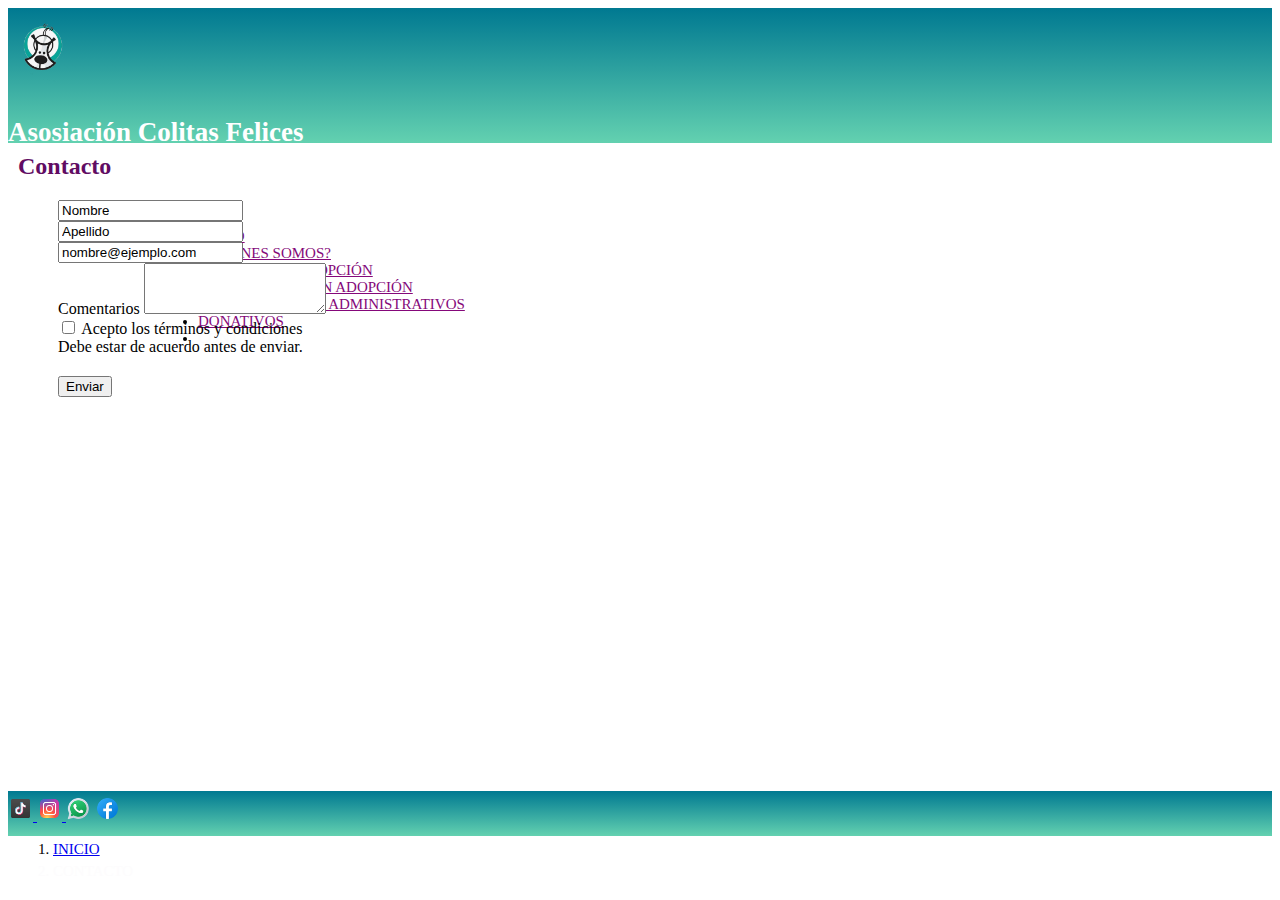
==== paginas/contacto.html @ 363707ec "se agrega mixins, extend, description y keywords" ====
<!DOCTYPE html>
<html lang="es">
<head>
    <meta charset="UTF-8">
    <meta http-equiv="X-UA-Compatible" content="IE=edge">
    <meta name="viewport" content="width=device-width, initial-scale=1.0">
    <meta name="description" content="Contacto directo o por nuestras redes sociales">
    <meta name="keywords" content="albergue, perros, Asosiación, fundación">
    <link href="https://cdn.jsdelivr.net/npm/bootstrap@5.0.2/dist/css/bootstrap.min.css" rel="stylesheet"
    integrity="sha384-EVSTQN3/azprG1Anm3QDgpJLIm9Nao0Yz1ztcQTwFspd3yD65VohhpuuCOmLASjC" crossorigin="anonymous">
  <link rel="shortcut icon" href="./assets/imagenes/logo1.png">
    <link rel="stylesheet" href="../css/style.css">
    <title>Asosiación Colitas Felices</title>
</head>
<body>  
<!-- inicia header -->
<header class="container-flow" id="header">
    <div class="row" id="header">
      <div class="col-1 col-sm-1 col-md-1 col-lg-1 col-xl-1 col-xxl-1">
        <a href="./index.html">
          <img src="../assets/imagenes/logo1.png" alt="logo" id="img-logo">
        </a>
      </div>
      <div class="col-8 col-sm-8 col-md-8 col-lg-3 col-xl-3 col-xxl-3">
        <h1 class="text-dark" id="titulo"> Asosiación Colitas Felices</h1>
      </div>
      <!-- inicia menu -->
      <div class="col-3 col-sm-3 col-md-3 col-lg-8 col-xl-8 col-xxl-8">
        <nav class="navbar navbar-expand-lg">
            <div class="container-fluid">
             <button class="navbar-toggler" type="button" data-bs-toggle="collapse" data-bs-target="#navbarNavDropdown" aria-controls="navbarNavDropdown" aria-expanded="false" aria-label="Toggle navigation">
                <span class="navbar-toggler-icon"></span>
              </button>
              <div class="collapse navbar-collapse" id="navbarNavDropdown">
                <ul class="navbar-nav" id="menu">
                  <li class="nav-item">
                    <a class="nav-link"  href="../index.html" >INICIO</a>
                  </li>
                  <li class="nav-item">
                    <a class="nav-link"  href="../paginas/quienes-somos.html">¿QUIÉNES SOMOS?</a>
                    </li>
                  <li class="nav-item dropdown">
                    <a class="nav-link dropdown-toggle" href="#" role="button" data-bs-toggle="dropdown" aria-expanded="false">
                        PERRITOS EN ADOPCIÓN
                    </a>
                    <ul class="dropdown-menu">
                      <li><a class="dropdown-item" href="../paginas/Perritos-en-adopcion.html">PERRITOS EN ADOPCIÓN</a></li>
                      <li><a class="dropdown-item" href="../paginas/requisitos_administrativos.html">REQUISITOS ADMINISTRATIVOS</a></li>
                    </ul>
                  </li>
                  <li class="nav-item">
                    <a class="nav-link" href="../paginas/donativos.html">DONATIVOS</a>
                  </li>
                  <li class="nav-item">
                    <a class="nav-link active" aria-current="page" href="../paginas/contacto.html">CONTACTO</a>
                  </li>
                </ul>
              </div>
            </div>
          </nav>
        </div>
      </header>
    <!-- inicia main -->
<main>
    <div> <h2 class="h2-main">Contacto</h2></div>
    <form class="row g-3" id="form">
        <div class="col-md-4 texto-formulario">
          <label for="validationServer01" class="form-label"></label>
          <input type="text" class="form-control is-valid" id="validationServer01" value="Nombre" required>
        </div>
        <div class="col-md-4 texto-formulario">
          <label for="validationServer02" class="form-label">   </label>
          <input type="text" class="form-control is-valid" id="validationServer02" value="Apellido" required>
        </div>
        <div class="col-md-6 texto-formulario">
            <label for="validationCustom03" class="form-label"></label>
            <input type="email" class="form-control" id="validationCustom03" value="nombre@ejemplo.com" required>
           <div class="mb-3 texto-formulario">
            <label for="exampleFormControlTextarea1" class="form-label" id="comentario">Comentarios</label>
            <textarea class="form-control" id="exampleFormControlTextarea1" rows="3"></textarea>
          </div>
        <div class="col-12 texto-formulario">
          <div class="form-check">
            <input class="form-check-input is-invalid" type="checkbox" value="" id="invalidCheck3" aria-describedby="invalidCheck3Feedback" required>
            <label class="form-check-label" for="invalidCheck3">
                Acepto los términos y condiciones
              </label>
            <div id="invalidCheck3Feedback" class="invalid-feedback acuerdo">
                Debe estar de acuerdo antes de enviar.
            </div>
          </div>
        </div>
        <div class="col-12">
          <button class="btn btn-primary" type="submit">Enviar</button>
        </div>
       </form>
       <div class="col mapa">
       <iframe
      src="https://www.google.com/maps/embed?pb=!1m18!1m12!1m3!1d3762.153351556406!2d-98.13162938428334!3d19.44895400938457!2m3!1f0!2f0!3f0!3m2!1i1024!2i768!4f13.1!3m3!1m2!1s0x85d01f64621ac445%3A0xf6275bf0140abd79!2sCalle%20Principal%201%2C%20Primera%20Secc%2C%2090430%20San%20Bartolom%C3%A9%20Matlalohcan%2C%20Tlax.!5e0!3m2!1ses-419!2smx!4v1661539868385!5m2!1ses-419!2smx"
      width="600" height="350" style="border:0;" allowfullscreen="" loading="lazy"
      referrerpolicy="no-referrer-when-downgrade" class="mapa-contacto">
    </iframe>
</div>
</main>

   <!-- inicia footer -->
<footer class="container-flow" id="footer">
 
    <a href="https://www.tiktok.com/@colitas_felices_apizaco?_t=8V90RGhq6bd&_r=1" target="_blank">
      <img src="../assets/imagenes/icons8-tik-tok-48.png" alt="logo facebook" class="redes-sociales rounded float-end">
    </a>
    <a href="https://www.instagram.com/invites/contact/?i=6zdwkdetghyw&utm_content=6elbxku" target="_blank">
      <img src="../assets/imagenes/icons8-instagram-48.png" alt="instagram" class="redes-sociales rounded float-end">
    </a>
    <img src="../assets/imagenes/icons8-whatsapp-48.png" alt="whatsapp" class="redes-sociales rounded float-end">
    <a href="https://web.facebook.com/ColitasFelicesApizaco" target="_blank">
      <img src="../assets/imagenes/icons8-facebook-rodeado-de-círculo-48.png" alt="Tiktok" class="redes-sociales rounded float-end">
    </a>
    <nav style="--bs-breadcrumb-divider: '>';" aria-label="breadcrumb">
      <ol class="breadcrumb">
        <li class="breadcrumb-item"><a href="../index.html">INICIO</a></li>
        <li class="breadcrumb-item active" aria-current="page">CONTACTO</li>
      </ol>
    </nav>
  </footer>

<script src="https://cdn.jsdelivr.net/npm/@popperjs/core@2.9.2/dist/umd/popper.min.js"
    integrity="sha384-IQsoLXl5PILFhosVNubq5LC7Qb9DXgDA9i+tQ8Zj3iwWAwPtgFTxbJ8NT4GN1R8p" crossorigin="anonymous">
</script>
<script src="https://cdn.jsdelivr.net/npm/bootstrap@5.0.2/dist/js/bootstrap.min.js"
    integrity="sha384-cVKIPhGWiC2Al4u+LWgxfKTRIcfu0JTxR+EQDz/bgldoEyl4H0zUF0QKbrJ0EcQF" crossorigin="anonymous">
</script>
</body>
---- css/style.css ----
@charset "UTF-8";
#header {
  width: 100%;
  height: 15vh;
  background: -webkit-gradient(linear, left top, left bottom, from(#007991), to(#63d1b0));
  background: linear-gradient(180deg, #007991, #63d1b0);
}
#header .row div a #img-logo {
  margin-top: 10px !important;
  width: 70px !important;
  height: 70px !important;
}
#header .row div #titulo {
  font-size: 27px !important;
  color: white !important;
  margin-top: 25px;
}
#header .navbar {
  font-size: 15px !important;
  margin-top: 48px !important;
  margin-left: 150px !important;
}
#header a.nav-link {
  color: rgb(133, 8, 122);
}
#header a.nav-link.active {
  color: rgb(253, 252, 253);
}

.dropdown-item {
  color: rgb(133, 8, 122);
}

main {
  width: 99%;
  height: 100%;
}

.carousel-inner {
  width: 1100px;
  height: 300px;
  margin-top: 1px;
  margin-bottom: 5px;
  margin-left: 120px;
}

.carousel-control-prev-icon {
  margin-left: 120px;
}

.carousel-control-next-icon {
  margin-right: 120px;
}

.d-block {
  width: 500px;
  height: 300px;
}

.texto {
  font-size: 20px !important;
  color: rgb(8, 28, 159);
  margin-top: 20px;
  margin-left: 30px;
}

.img-sect-main {
  width: 300px !important;
  height: 240px !important;
  margin-top: 40px;
  margin-bottom: 5px;
}

.article {
  background: linear-gradient(292deg, rgba(7, 104, 247, 0.5689873361) 4%, rgba(196, 7, 247, 0.6502198291) 8%, rgba(236, 242, 79, 0.793076972) 31%, rgba(231, 107, 107, 0.9079229104) 46%, rgba(30, 225, 240, 0.9051217899) 55%, rgba(122, 240, 98, 0.7706680084) 69%, rgba(220, 30, 240, 0.6502198291) 94%, rgba(240, 30, 30, 0.5913962997) 97%);
  width: 440px;
  text-align: center;
  margin-top: 10px;
  margin-bottom: 10px;
}

.img-art {
  width: 300px !important;
  height: 229px !important;
  margin-bottom: 10px;
}

#footer {
  height: 5vh;
  background: -webkit-gradient(linear, left top, left bottom, from(#007991), to(#63d1b0));
  background: linear-gradient(180deg, #007991, #63d1b0);
}

.redes-sociales {
  width: 25px;
  height: 25px;
  margin-top: 5px;
}

.breadcrumb-item {
  font-size: 15px;
  margin-top: 5px;
  margin-left: 5px;
}

li.breadcrumb-item.active {
  color: rgb(253, 252, 253);
}

.h2-main {
  color: #610C63;
  margin-top: 10px;
}

.texto-qs {
  font-size: 15px;
  color: rgb(8, 28, 159) !important;
  margin-top: 20px;
  margin-left: 0px;
}

.li-quienes-s {
  font-size: 15px;
}

.video-qs {
  width: 400px;
  height: 400px;
  margin-top: 20px;
  margin-bottom: 5px;
  margin-left: 80px;
}

#main {
  width: 99%;
  height: 100%;
}

.tarjeta {
  margin-top: 10px;
}

.card {
  position: relative;
  width: 200px;
  height: 200px;
  border: none;
  margin-top: 10px;
  margin-bottom: 50px;
  margin-left: 50px;
}

.card .face {
  position: absolute;
  width: 100%;
  height: 100%;
  -webkit-backface-visibility: hidden;
          backface-visibility: hidden;
  border-radius: 10px;
  overflow: hidden;
  -webkit-transition: 0.5s;
  transition: 0.5s;
}

.card .front {
  -webkit-transform: perspective(400px) rotateY(0deg);
          transform: perspective(400px) rotateY(0deg);
  -webkit-box-shadow: 0 5px 10px #000;
          box-shadow: 0 5px 10px #000;
}

.card .front img {
  position: absolute;
  width: 100%;
  height: 100%;
  -o-object-fit: cover;
     object-fit: cover;
}

.card .front h3 {
  position: absolute;
  bottom: 0;
  width: 100%;
  color: #f3f3f3;
  font-size: 18px;
  text-align: center;
  height: 15px;
  line-height: 15px;
  background: rgba(0, 0, 0, 0.4);
}

.card .back {
  -webkit-transform: perspective(400px) rotateY(180deg);
          transform: perspective(400px) rotateY(180deg);
  color: #f3f3f3;
  font-size: 20px;
  text-align: center;
  background: rgb(3, 35, 54);
  padding: 15px;
  -webkit-box-orient: vertical;
  -webkit-box-direction: normal;
      -ms-flex-direction: column;
          flex-direction: column;
  -webkit-box-pack: justify;
      -ms-flex-pack: justify;
          justify-content: space-between;
  -webkit-box-shadow: 0 5px 10px #000;
          box-shadow: 0 5px 10px #000;
}

.card .back .link {
  border-top: solid 1px #f3f3f3;
  height: 50px;
  line-height: 50px;
  margin-top: 20px;
}

.card .back .link a {
  font-size: 15px !important;
  color: #f3f3f3 !important;
}

.card .back h3 {
  font-size: 20px !important;
  margin-top: 5px;
  letter-spacing: 2px;
}

.card .back ul {
  font-size: 18px !important;
  text-align: justify;
  letter-spacing: 1px;
}

.card .back ul li {
  text-align: justify;
  margin-left: 0;
}

.card:hover .front {
  -webkit-transform: perspective(400px) rotateY(180deg);
          transform: perspective(400px) rotateY(180deg);
}

.card:hover .back {
  -webkit-transform: perspective(400px) rotateY(360deg);
          transform: perspective(400px) rotateY(360deg);
}

.h2-main {
  margin-top: 10px;
  margin-bottom: 20px;
  margin-left: 10px;
}

.texto-donativos {
  font-size: 20px;
  color: rgb(8, 28, 159);
  margin-left: 20px;
}

.h3-deposito {
  color: rgb(248, 52, 3);
  font-size: 20px;
  font-weight: 900;
  margin-top: 30px;
  margin-bottom: 30px;
  margin-left: 220px;
}

#texto-deposito, #texto-deposito3, #texto-deposito2 {
  color: #000;
  font-size: 15px;
  font-weight: 900;
  margin-left: 300px;
}

#numero-deposito, #numero-deposito2 {
  color: rgb(23, 7, 252);
  font-size: 15px;
  font-weight: 700;
  margin-left: 250px;
}

#texto-deposito2 {
  margin-left: 200px;
}

#texto-deposito3 {
  font-weight: 900;
  margin-left: 100px;
}

#numero-deposito2 {
  color: rgb(23, 7, 252);
}

#img-deposito {
  width: 430px;
  height: 430px;
  margin-top: 30px;
}

/* inicia pagína Contacto */
#form {
  margin-left: 50px;
}

#comentario {
  margin-top: 50px;
}

.acuerdo {
  margin-bottom: 20px;
}

.mapa {
  margin-top: 40px;
}
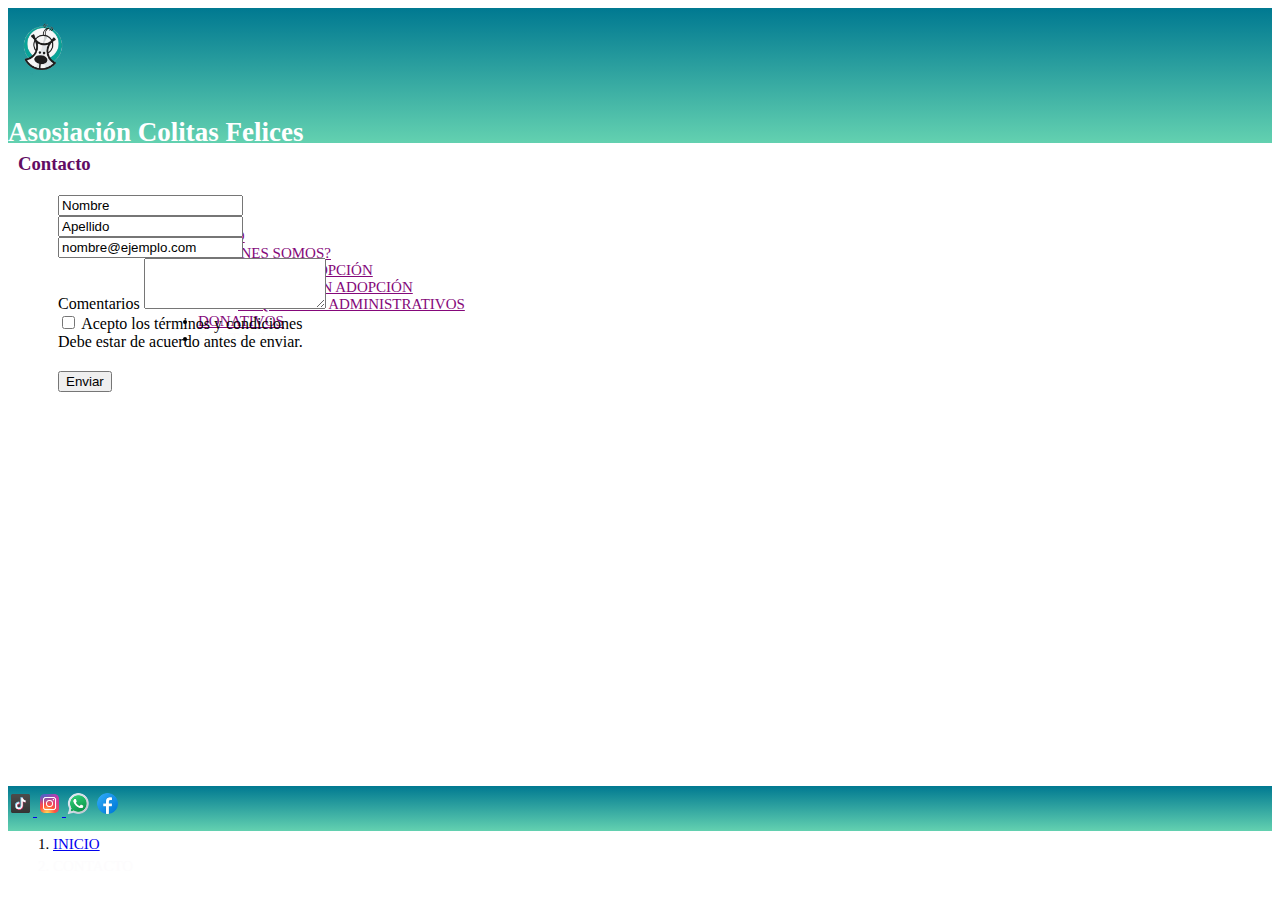
==== commit f2cabe7b: "se agrega página requisitos" ====
--- a/paginas/contacto.html
+++ b/paginas/contacto.html
@@ -8,7 +8,7 @@
     <meta name="keywords" content="albergue, perros, Asosiación, fundación">
     <link href="https://cdn.jsdelivr.net/npm/bootstrap@5.0.2/dist/css/bootstrap.min.css" rel="stylesheet"
     integrity="sha384-EVSTQN3/azprG1Anm3QDgpJLIm9Nao0Yz1ztcQTwFspd3yD65VohhpuuCOmLASjC" crossorigin="anonymous">
-  <link rel="shortcut icon" href="./assets/imagenes/logo1.png">
+  <link rel="shortcut icon" href="../assets/imagenes/logo1.png">
     <link rel="stylesheet" href="../css/style.css">
     <title>Asosiación Colitas Felices</title>
 </head>
@@ -62,7 +62,7 @@
       </header>
     <!-- inicia main -->
 <main>
-    <div> <h2 class="h2-main">Contacto</h2></div>
+    <div> <h3 class="subtitulo">Contacto</h3></div>
     <form class="row g-3" id="form">
         <div class="col-md-4 texto-formulario">
           <label for="validationServer01" class="form-label"></label>
--- a/css/style.css
+++ b/css/style.css
@@ -107,7 +107,7 @@
   color: rgb(253, 252, 253);
 }
 
-.h2-main {
+.subtitulo {
   color: #610C63;
   margin-top: 10px;
 }
@@ -134,6 +134,12 @@
 #main {
   width: 99%;
   height: 100%;
+}
+
+.subtitulo {
+  color: #610C63;
+  margin-top: 10px;
+  margin-bottom: 20px;
 }
 
 .tarjeta {
@@ -247,7 +253,8 @@
           transform: perspective(400px) rotateY(360deg);
 }
 
-.h2-main {
+.subtitulo {
+  color: #610C63;
   margin-top: 10px;
   margin-bottom: 20px;
   margin-left: 10px;
@@ -302,6 +309,11 @@
 }
 
 /* inicia pagína Contacto */
+.subtitulo {
+  color: #610C63;
+  margin-top: 10px;
+}
+
 #form {
   margin-left: 50px;
 }
@@ -316,4 +328,14 @@
 
 .mapa {
   margin-top: 40px;
+}
+
+.subtitulo {
+  color: #610C63;
+  margin-top: 10px;
+}
+
+.requisitos {
+  color: rgb(8, 28, 159) !important;
+  margin-left: 5px;
 }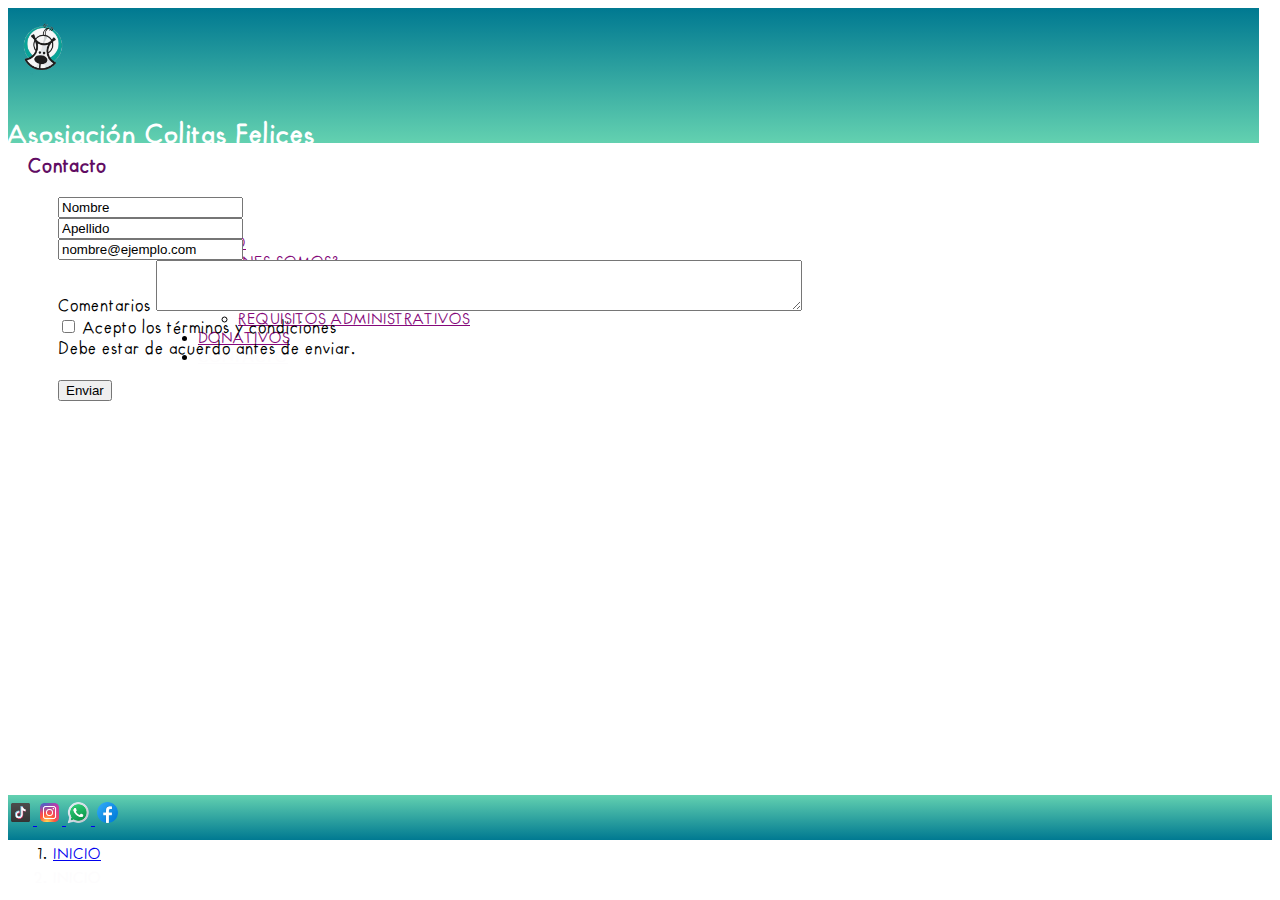
==== commit 300df49c: "se cambia fuente y se acomoda scss" ====
--- a/paginas/contacto.html
+++ b/paginas/contacto.html
@@ -75,6 +75,7 @@
         <div class="col-md-6 texto-formulario">
             <label for="validationCustom03" class="form-label"></label>
             <input type="email" class="form-control" id="validationCustom03" value="nombre@ejemplo.com" required>
+          </div>
            <div class="mb-3 texto-formulario">
             <label for="exampleFormControlTextarea1" class="form-label" id="comentario">Comentarios</label>
             <textarea class="form-control" id="exampleFormControlTextarea1" rows="3"></textarea>
@@ -104,22 +105,24 @@
 </main>
 
    <!-- inicia footer -->
-<footer class="container-flow" id="footer">
- 
+  <footer class="container-flow" id="footer">
     <a href="https://www.tiktok.com/@colitas_felices_apizaco?_t=8V90RGhq6bd&_r=1" target="_blank">
       <img src="../assets/imagenes/icons8-tik-tok-48.png" alt="logo facebook" class="redes-sociales rounded float-end">
     </a>
     <a href="https://www.instagram.com/invites/contact/?i=6zdwkdetghyw&utm_content=6elbxku" target="_blank">
       <img src="../assets/imagenes/icons8-instagram-48.png" alt="instagram" class="redes-sociales rounded float-end">
     </a>
-    <img src="../assets/imagenes/icons8-whatsapp-48.png" alt="whatsapp" class="redes-sociales rounded float-end">
+    <a href="#"><img src="../assets/imagenes/icons8-whatsapp-48.png" alt="whatsapp"
+        class="redes-sociales rounded float-end">
+    </a>
     <a href="https://web.facebook.com/ColitasFelicesApizaco" target="_blank">
-      <img src="../assets/imagenes/icons8-facebook-rodeado-de-círculo-48.png" alt="Tiktok" class="redes-sociales rounded float-end">
+      <img src="../assets/imagenes/icons8-facebook-rodeado-de-círculo-48.png" alt="Tiktok"
+        class="redes-sociales rounded float-end">
     </a>
     <nav style="--bs-breadcrumb-divider: '>';" aria-label="breadcrumb">
       <ol class="breadcrumb">
-        <li class="breadcrumb-item"><a href="../index.html">INICIO</a></li>
-        <li class="breadcrumb-item active" aria-current="page">CONTACTO</li>
+        <li class="breadcrumb-item"><a href="./index.html">INICIO</a></li>
+        <li class="breadcrumb-item active" aria-current="page">INICIO</li>
       </ol>
     </nav>
   </footer>
--- a/css/style.css
+++ b/css/style.css
@@ -1,6 +1,9 @@
 @charset "UTF-8";
+@font-face {
+  font-family: futura;
+  src: url(../assets/fuentes/FuturaHandwritten.ttf);
+}
 #header {
-  width: 100%;
   height: 15vh;
   background: -webkit-gradient(linear, left top, left bottom, from(#007991), to(#63d1b0));
   background: linear-gradient(180deg, #007991, #63d1b0);
@@ -11,11 +14,13 @@
   height: 70px !important;
 }
 #header .row div #titulo {
-  font-size: 27px !important;
+  font-family: futura;
+  font-size: 26px !important;
   color: white !important;
   margin-top: 25px;
 }
 #header .navbar {
+  font-family: futura;
   font-size: 15px !important;
   margin-top: 48px !important;
   margin-left: 150px !important;
@@ -31,99 +36,100 @@
   color: rgb(133, 8, 122);
 }
 
-main {
+/* inicia main */
+.container-flow {
   width: 99%;
-  height: 100%;
-}
-
-.carousel-inner {
+}
+.container-flow #carouselExampleControls .carousel-inner {
   width: 1100px;
   height: 300px;
   margin-top: 1px;
   margin-bottom: 5px;
   margin-left: 120px;
 }
-
-.carousel-control-prev-icon {
-  margin-left: 120px;
-}
-
-.carousel-control-next-icon {
-  margin-right: 120px;
-}
-
-.d-block {
+.container-flow #carouselExampleControls .carousel-inner .carousel-item .d-block {
   width: 500px;
   height: 300px;
 }
-
-.texto {
+.container-flow #carouselExampleControls .carousel-control-prev-icon {
+  margin-left: 120px;
+}
+.container-flow #carouselExampleControls .carousel-control-next-icon {
+  margin-right: 120px;
+}
+.container-flow .row .section .texto {
+  font-family: futura;
   font-size: 20px !important;
-  color: rgb(8, 28, 159);
+  color: rgb(8, 28, 159) !important;
   margin-top: 20px;
   margin-left: 30px;
 }
-
-.img-sect-main {
+.container-flow .row .section .img-sect-main {
   width: 300px !important;
   height: 240px !important;
   margin-top: 40px;
   margin-bottom: 5px;
 }
-
-.article {
+.container-flow .row .article {
   background: linear-gradient(292deg, rgba(7, 104, 247, 0.5689873361) 4%, rgba(196, 7, 247, 0.6502198291) 8%, rgba(236, 242, 79, 0.793076972) 31%, rgba(231, 107, 107, 0.9079229104) 46%, rgba(30, 225, 240, 0.9051217899) 55%, rgba(122, 240, 98, 0.7706680084) 69%, rgba(220, 30, 240, 0.6502198291) 94%, rgba(240, 30, 30, 0.5913962997) 97%);
   width: 440px;
   text-align: center;
   margin-top: 10px;
   margin-bottom: 10px;
 }
-
-.img-art {
+.container-flow .row .article h5 {
+  font-family: futura;
+  color: #610C63 !important;
+  margin-top: 5px;
+}
+.container-flow .row .article .img-art {
   width: 300px !important;
   height: 229px !important;
   margin-bottom: 10px;
 }
 
 #footer {
+  width: 100%;
   height: 5vh;
-  background: -webkit-gradient(linear, left top, left bottom, from(#007991), to(#63d1b0));
-  background: linear-gradient(180deg, #007991, #63d1b0);
-}
-
-.redes-sociales {
+  background: -webkit-gradient(linear, left top, left bottom, from(#63d1b0), to(#007991));
+  background: linear-gradient(180deg, #63d1b0, #007991);
+}
+#footer a .redes-sociales {
   width: 25px;
   height: 25px;
   margin-top: 5px;
 }
-
-.breadcrumb-item {
+#footer nav .breadcrumb .breadcrumb-item {
+  font-family: futura;
   font-size: 15px;
   margin-top: 5px;
   margin-left: 5px;
 }
-
-li.breadcrumb-item.active {
+#footer nav .breadcrumb li.breadcrumb-item.active {
   color: rgb(253, 252, 253);
 }
 
-.subtitulo {
-  color: #610C63;
-  margin-top: 10px;
-}
-
-.texto-qs {
+/* inicia pagína quienes somos */
+.container {
+  margin-left: 0;
+}
+.container .subtitulo {
+  font-family: futura;
+  color: #610C63;
+  margin-top: 10px;
+}
+.container .row .texto-qs .texto-quienes-somos, .container .row .texto-qs ul .li-quienes-s {
+  font-family: futura;
   font-size: 15px;
   color: rgb(8, 28, 159) !important;
   margin-top: 20px;
-  margin-left: 0px;
-}
-
-.li-quienes-s {
-  font-size: 15px;
-}
-
-.video-qs {
+  margin-left: 10px;
+}
+.container .row .texto-qs ul .li-quienes-s {
+  font-family: futura;
+  font-size: 15px;
+}
+.container .row .vid-quienes-somos .video-qs {
   width: 400px;
   height: 400px;
   margin-top: 20px;
@@ -131,22 +137,22 @@
   margin-left: 80px;
 }
 
+/* inicia pagína perritos en adopción*/
 #main {
-  width: 99%;
+  width: 100%;
   height: 100%;
 }
-
-.subtitulo {
+#main .subtitulo {
+  font-family: futura;
   color: #610C63;
   margin-top: 10px;
   margin-bottom: 20px;
 }
-
-.tarjeta {
-  margin-top: 10px;
-}
-
-.card {
+#main .tarjeta {
+  margin-top: 10px;
+  margin-left: 120px;
+}
+#main .tarjeta .card {
   position: relative;
   width: 200px;
   height: 200px;
@@ -155,8 +161,7 @@
   margin-bottom: 50px;
   margin-left: 50px;
 }
-
-.card .face {
+#main .tarjeta .card .face {
   position: absolute;
   width: 100%;
   height: 100%;
@@ -167,23 +172,20 @@
   -webkit-transition: 0.5s;
   transition: 0.5s;
 }
-
-.card .front {
+#main .tarjeta .card .front {
   -webkit-transform: perspective(400px) rotateY(0deg);
           transform: perspective(400px) rotateY(0deg);
   -webkit-box-shadow: 0 5px 10px #000;
           box-shadow: 0 5px 10px #000;
 }
-
-.card .front img {
+#main .tarjeta .card .front img {
   position: absolute;
   width: 100%;
   height: 100%;
   -o-object-fit: cover;
      object-fit: cover;
 }
-
-.card .front h3 {
+#main .tarjeta .card .front h3 {
   position: absolute;
   bottom: 0;
   width: 100%;
@@ -194,8 +196,7 @@
   line-height: 15px;
   background: rgba(0, 0, 0, 0.4);
 }
-
-.card .back {
+#main .tarjeta .card .back {
   -webkit-transform: perspective(400px) rotateY(180deg);
           transform: perspective(400px) rotateY(180deg);
   color: #f3f3f3;
@@ -213,129 +214,130 @@
   -webkit-box-shadow: 0 5px 10px #000;
           box-shadow: 0 5px 10px #000;
 }
-
-.card .back .link {
+#main .tarjeta .card .back h3 {
+  font-size: 20px !important;
+  margin-top: 5px;
+  letter-spacing: 2px;
+}
+#main .tarjeta .card .back ul {
+  font-size: 18px !important;
+  text-align: justify;
+  letter-spacing: 1px;
+}
+#main .tarjeta .card .back ul li {
+  text-align: justify;
+  margin-left: 0;
+}
+#main .tarjeta .card .back .link {
   border-top: solid 1px #f3f3f3;
   height: 50px;
   line-height: 50px;
   margin-top: 20px;
 }
-
-.card .back .link a {
+#main .tarjeta .card .back .link a {
   font-size: 15px !important;
   color: #f3f3f3 !important;
 }
-
-.card .back h3 {
-  font-size: 20px !important;
-  margin-top: 5px;
-  letter-spacing: 2px;
-}
-
-.card .back ul {
-  font-size: 18px !important;
-  text-align: justify;
-  letter-spacing: 1px;
-}
-
-.card .back ul li {
-  text-align: justify;
-  margin-left: 0;
-}
-
-.card:hover .front {
+#main .tarjeta .card:hover .front {
   -webkit-transform: perspective(400px) rotateY(180deg);
           transform: perspective(400px) rotateY(180deg);
 }
-
-.card:hover .back {
+#main .tarjeta .card:hover .back {
   -webkit-transform: perspective(400px) rotateY(360deg);
           transform: perspective(400px) rotateY(360deg);
 }
 
-.subtitulo {
+/*inicia página donativos*/
+.container-flow .row div .subtitulo {
+  font-family: futura;
   color: #610C63;
   margin-top: 10px;
   margin-bottom: 20px;
   margin-left: 10px;
 }
-
-.texto-donativos {
+.container-flow .row div .texto-donativos {
+  font-family: futura;
   font-size: 20px;
   color: rgb(8, 28, 159);
   margin-left: 20px;
 }
-
-.h3-deposito {
+.container-flow .row div .h3-deposito {
   color: rgb(248, 52, 3);
+  font-family: futura;
   font-size: 20px;
   font-weight: 900;
   margin-top: 30px;
   margin-bottom: 30px;
   margin-left: 220px;
 }
-
-#texto-deposito, #texto-deposito3, #texto-deposito2 {
+.container-flow .row div #texto-deposito, .container-flow .row div #texto-deposito3, .container-flow .row div #texto-deposito2 {
   color: #000;
+  font-family: futura;
   font-size: 15px;
   font-weight: 900;
   margin-left: 300px;
 }
-
-#numero-deposito, #numero-deposito2 {
+.container-flow .row div #numero-deposito, .container-flow .row div #numero-deposito2 {
   color: rgb(23, 7, 252);
+  font-family: futura;
   font-size: 15px;
   font-weight: 700;
   margin-left: 250px;
 }
-
-#texto-deposito2 {
+.container-flow .row div #texto-deposito2 {
+  font-family: futura;
   margin-left: 200px;
 }
-
-#texto-deposito3 {
+.container-flow .row div #texto-deposito3 {
+  font-family: futura;
   font-weight: 900;
   margin-left: 100px;
 }
-
-#numero-deposito2 {
+.container-flow .row div #numero-deposito2 {
+  font-family: futura;
   color: rgb(23, 7, 252);
 }
-
-#img-deposito {
+.container-flow .row div #img-deposito {
   width: 430px;
   height: 430px;
   margin-top: 30px;
 }
 
 /* inicia pagína Contacto */
-.subtitulo {
-  color: #610C63;
-  margin-top: 10px;
-}
-
-#form {
+main {
+  width: 99%;
+}
+main .subtitulo {
+  font-family: futura;
+  color: #610C63;
+  margin-top: 10px;
+  margin-left: 20px;
+}
+main #form {
+  font-family: futura;
   margin-left: 50px;
 }
-
-#comentario {
+main #form .texto-formulario #comentario {
   margin-top: 50px;
 }
-
-.acuerdo {
+main #form .texto-formulario #exampleFormControlTextarea1 {
+  width: 640px;
+}
+main #form .acuerdo {
   margin-bottom: 20px;
 }
-
-.mapa {
+main .mapa {
   margin-top: 40px;
-}
-
-.subtitulo {
-  color: #610C63;
-  margin-top: 10px;
-}
-
-.requisitos {
+  margin-left: 20px;
+}
+
+/* inicia página requisitos*/
+main .requisitos {
   color: rgb(8, 28, 159) !important;
   margin-left: 5px;
+}
+main .requisitos .subtitulo {
+  font-family: futura;
+  color: #610C63;
+  margin-top: 10px;
 }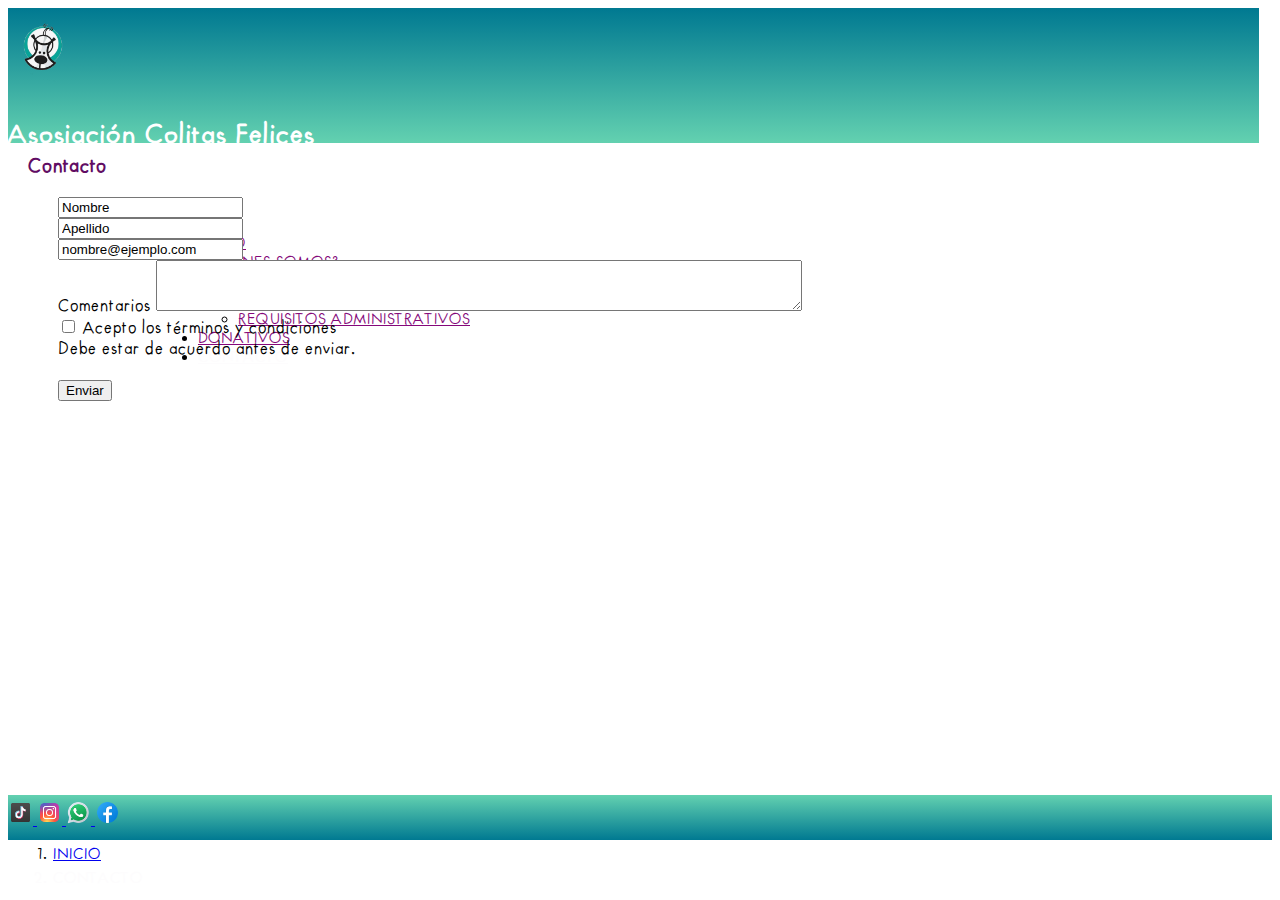
==== commit 3e3a4e5e: "se modifica footer" ====
--- a/paginas/contacto.html
+++ b/paginas/contacto.html
@@ -122,7 +122,7 @@
     <nav style="--bs-breadcrumb-divider: '>';" aria-label="breadcrumb">
       <ol class="breadcrumb">
         <li class="breadcrumb-item"><a href="./index.html">INICIO</a></li>
-        <li class="breadcrumb-item active" aria-current="page">INICIO</li>
+        <li class="breadcrumb-item active" aria-current="page">CONTACTO</li>
       </ol>
     </nav>
   </footer>
--- a/css/style.css
+++ b/css/style.css
@@ -18,6 +18,11 @@
   font-size: 26px !important;
   color: white !important;
   margin-top: 25px;
+}
+@media (max-width: 1200px) {
+  #header .row div #titulo #titulo {
+    font-size: 24px;
+  }
 }
 #header .navbar {
   font-family: futura;
@@ -333,11 +338,18 @@
 
 /* inicia página requisitos*/
 main .requisitos {
+  font-family: futura;
   color: rgb(8, 28, 159) !important;
-  margin-left: 5px;
+  margin-left: 10px;
 }
 main .requisitos .subtitulo {
   font-family: futura;
   color: #610C63;
   margin-top: 10px;
+}
+
+@media (max-width: 1200px) {
+  #titulo {
+    font-size: 24px;
+  }
 }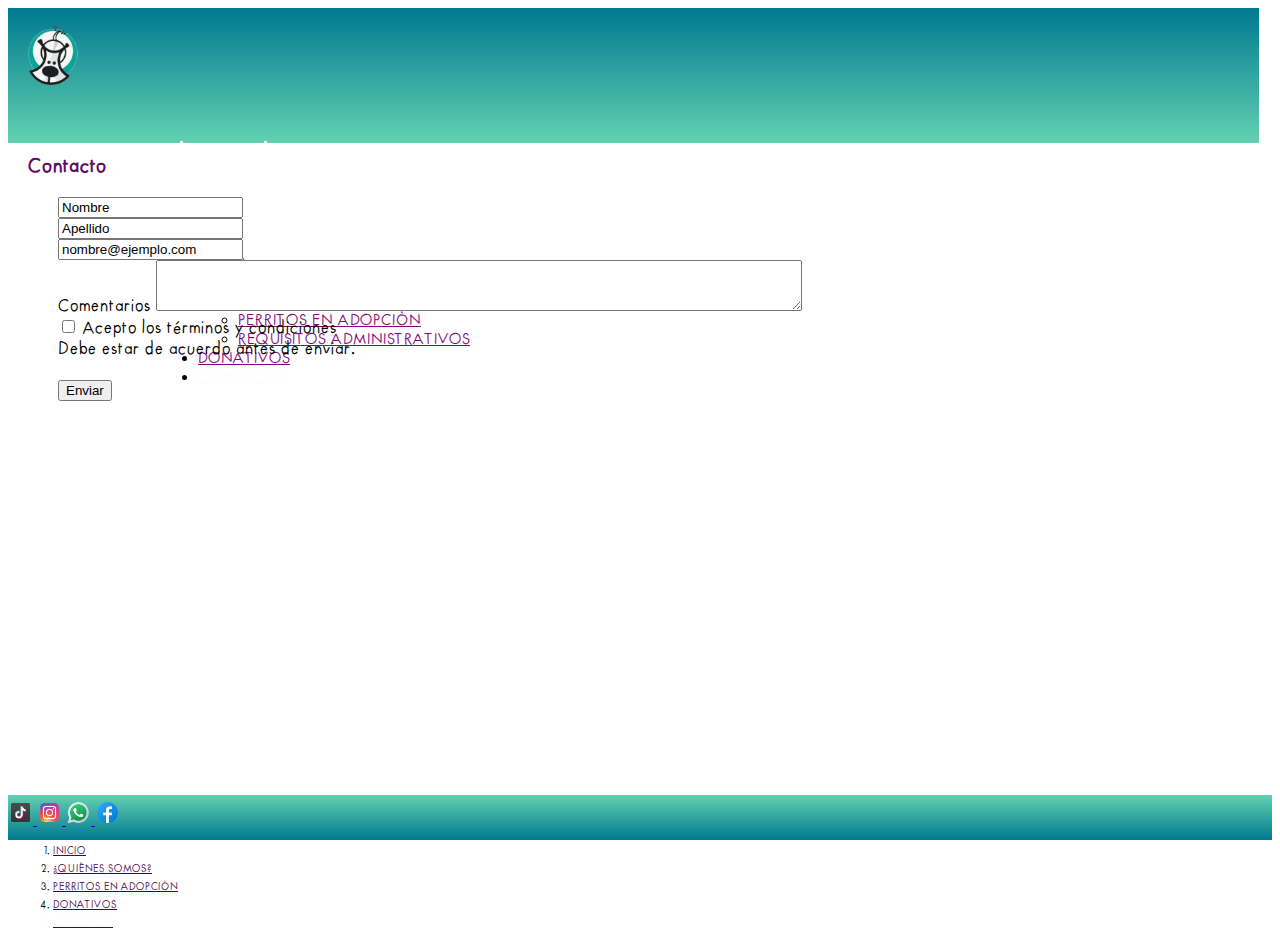
==== commit 1b1622d6: "se arregla footer" ====
--- a/paginas/contacto.html
+++ b/paginas/contacto.html
@@ -115,13 +115,16 @@
     <a href="#"><img src="../assets/imagenes/icons8-whatsapp-48.png" alt="whatsapp"
         class="redes-sociales rounded float-end">
     </a>
-    <a href="https://web.facebook.com/ColitasFelicesApizaco" target="_blank">
+    <a href="https://web.facebook.com/ColitasFelicesApizaco" target="_blank"> 
       <img src="../assets/imagenes/icons8-facebook-rodeado-de-círculo-48.png" alt="Tiktok"
         class="redes-sociales rounded float-end">
     </a>
     <nav style="--bs-breadcrumb-divider: '>';" aria-label="breadcrumb">
       <ol class="breadcrumb">
-        <li class="breadcrumb-item"><a href="./index.html">INICIO</a></li>
+        <li class="breadcrumb-item"><a href="../index.html">INICIO</a></li>
+        <li class="breadcrumb-item"><a href="../paginas/quienes-somos.html">¿QUIÉNES SOMOS?</a></li>
+        <li class="breadcrumb-item"><a href="../paginas/Perritos-en-adopcion.html">PERRITOS EN ADOPCIÓN</li>
+        <li class="breadcrumb-item"><a href="../paginas/donativos.html">DONATIVOS</li>
         <li class="breadcrumb-item active" aria-current="page">CONTACTO</li>
       </ol>
     </nav>
--- a/css/style.css
+++ b/css/style.css
@@ -10,19 +10,19 @@
 }
 #header .row div a #img-logo {
   margin-top: 10px !important;
-  width: 70px !important;
-  height: 70px !important;
+  width: 90px !important;
+  height: 90px !important;
+}
+@media screen and (max-width: 1200px) {
+  #header .row div a #img-logo {
+    margin-top: 80px;
+  }
 }
 #header .row div #titulo {
   font-family: futura;
   font-size: 26px !important;
   color: white !important;
   margin-top: 25px;
-}
-@media (max-width: 1200px) {
-  #header .row div #titulo #titulo {
-    font-size: 24px;
-  }
 }
 #header .navbar {
   font-family: futura;
@@ -106,9 +106,12 @@
 }
 #footer nav .breadcrumb .breadcrumb-item {
   font-family: futura;
-  font-size: 15px;
+  font-size: 10px;
   margin-top: 5px;
   margin-left: 5px;
+}
+#footer nav .breadcrumb a {
+  color: #4b044d !important;
 }
 #footer nav .breadcrumb li.breadcrumb-item.active {
   color: rgb(253, 252, 253);
@@ -348,8 +351,51 @@
   margin-top: 10px;
 }
 
-@media (max-width: 1200px) {
+@media screen and (max-width: 1200px) {
   #titulo {
-    font-size: 24px;
+    font-size: 25px !important;
+    margin-top: 50px;
+  }
+
+  #menu {
+    position: absolute;
+    font-size: 14px !important;
+    margin-top: 10px !important;
+    margin-left: 5px !important;
+    text-align: center;
+  }
+
+  .carousel-inner {
+    width: 1179px !important;
+    height: 300px;
+    margin-left: 1px !important;
+  }
+
+  .texto {
+    font-size: 30px !important;
+    text-align: center;
+  }
+
+  .img-sect-main {
+    width: 300px !important;
+    height: 300px !important;
+  }
+
+  .article {
+    width: 325px !important;
+  }
+
+  #img_art {
+    width: 250px !important;
+    height: 229px !important;
+  }
+
+  .texto-qs {
+    font-size: 30px;
+  }
+
+  .video-qs {
+    width: 300px;
+    height: 300px;
   }
 }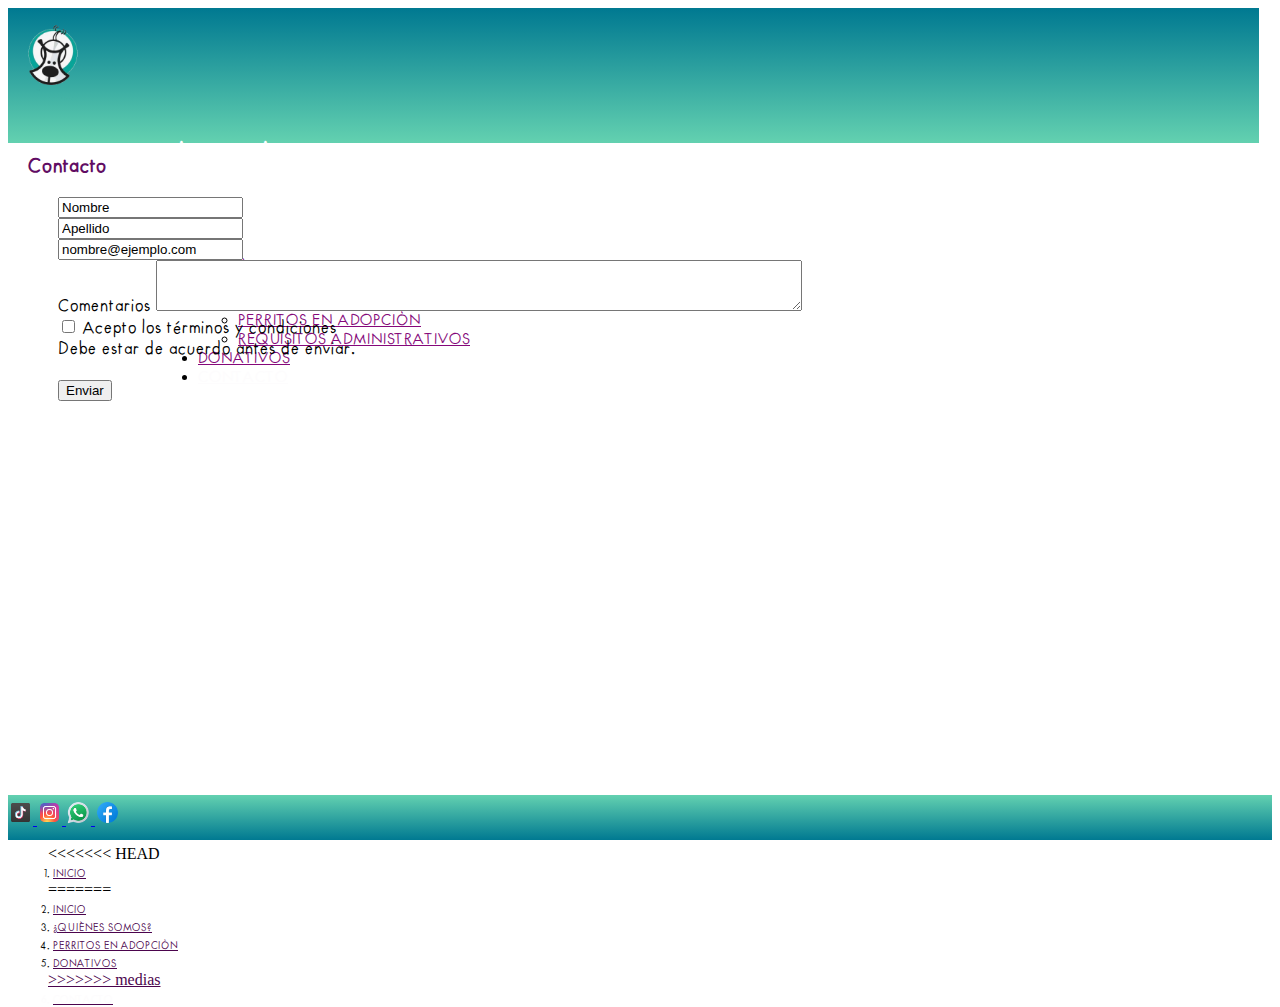
==== commit 8773219b: "se arregla footer" ====
--- a/paginas/contacto.html
+++ b/paginas/contacto.html
@@ -121,10 +121,14 @@
     </a>
     <nav style="--bs-breadcrumb-divider: '>';" aria-label="breadcrumb">
       <ol class="breadcrumb">
+<<<<<<< HEAD
+        <li class="breadcrumb-item"><a href="./index.html">INICIO</a></li>
+=======
         <li class="breadcrumb-item"><a href="../index.html">INICIO</a></li>
         <li class="breadcrumb-item"><a href="../paginas/quienes-somos.html">¿QUIÉNES SOMOS?</a></li>
         <li class="breadcrumb-item"><a href="../paginas/Perritos-en-adopcion.html">PERRITOS EN ADOPCIÓN</li>
         <li class="breadcrumb-item"><a href="../paginas/donativos.html">DONATIVOS</li>
+>>>>>>> medias
         <li class="breadcrumb-item active" aria-current="page">CONTACTO</li>
       </ol>
     </nav>
--- a/css/style.css
+++ b/css/style.css
@@ -23,6 +23,11 @@
   font-size: 26px !important;
   color: white !important;
   margin-top: 25px;
+}
+@media (max-width: 1200px) {
+  #header .row div #titulo #titulo {
+    font-size: 24px;
+  }
 }
 #header .navbar {
   font-family: futura;
@@ -351,6 +356,11 @@
   margin-top: 10px;
 }
 
+<<<<<<< HEAD
+@media (max-width: 1200px) {
+  #titulo {
+    font-size: 24px;
+=======
 @media screen and (max-width: 1200px) {
   #titulo {
     font-size: 25px !important;
@@ -397,5 +407,6 @@
   .video-qs {
     width: 300px;
     height: 300px;
+>>>>>>> medias
   }
 }